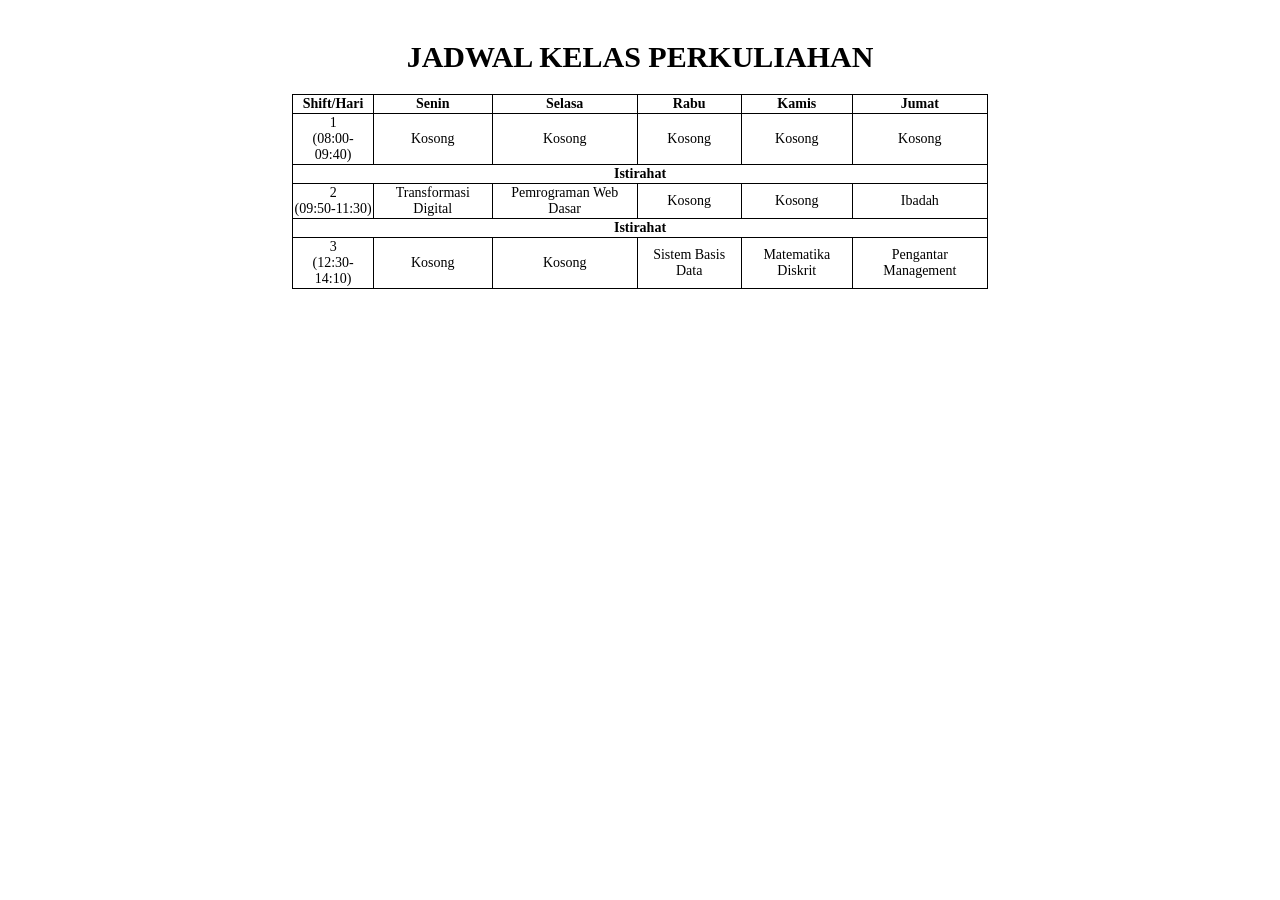
==== tugas_2S2.html @ 7fe432bb "Add files via upload" ====
<!DOCTYPE html>
<html>
  <body>
    <style>
      h1{
        font-size: 30px;
        text-align: center;
        margin-top: 40px;
      }
    </style>
    <h1>
      JADWAL KELAS PERKULIAHAN
    </h1>
    <style>
      table, th, td{
        margin:auto;
        text-align: center;
        border-collapse: collapse;
        border: 1px solid black;
        font-size: 14px;
      } 
    </style>
    <table style="width: 55%;" >
      <tr>
        <th >Shift/Hari</th>
        <th >Senin</th>
        <th >Selasa</th>
        <th >Rabu</th>
        <th >Kamis</th>
        <th >Jumat</th>
      </tr>

      <tr>
        <td>1 <br>(08:00-09:40)</td>
        <td>Kosong</td>
        <td>Kosong</td>
        <td>Kosong</td>
        <td>Kosong</td>
        <td>Kosong</td>
      </tr>
      <th colspan="6" > Istirahat</th>
      <tr>
        <td>2 <br>(09:50-11:30)</td>
        <td>Transformasi Digital</td>
        <td>Pemrograman Web Dasar</td>
        <td>Kosong</td>
        <td>Kosong</td>
        <td>Ibadah</td>
      </tr>
        <th colspan="6" > Istirahat</th>
      <tr>
        <td>3 <br>(12:30-14:10)</td>
        <td>Kosong</td>
        <td>Kosong</td>
        <td>Sistem Basis Data</td>
        <td>Matematika Diskrit</td>
        <td>Pengantar Management</td>
      </tr>
    </table>
  </body>
</html>
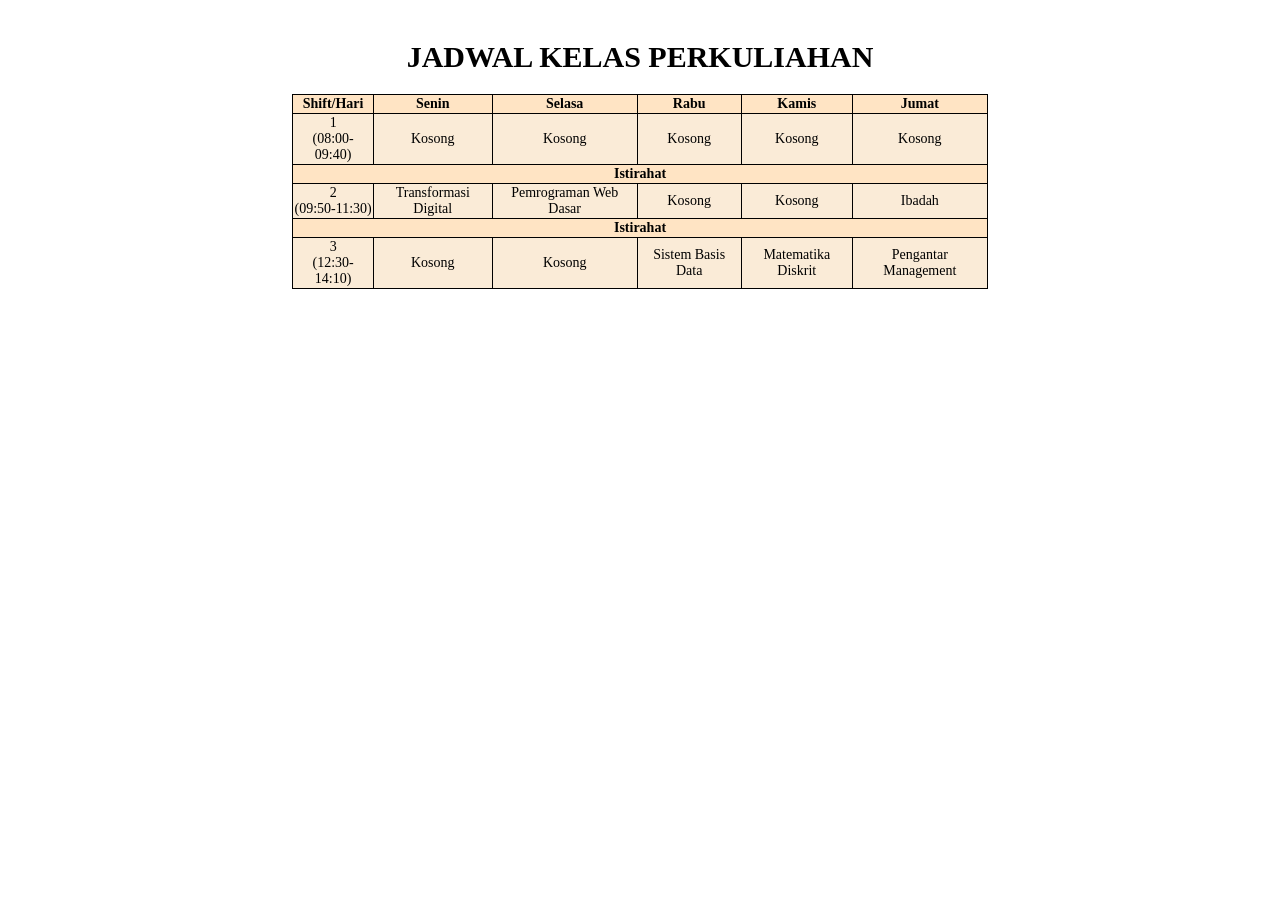
==== commit d035d63c: "Tabel" ====
--- a/tugas_2S2.html
+++ b/tugas_2S2.html
@@ -19,7 +19,14 @@
         border: 1px solid black;
         font-size: 14px;
       } 
+      th{
+        background-color: bisque;
+      }
+      td{
+        background-color: antiquewhite;
+      }
     </style>
+
     <table style="width: 55%;" >
       <tr>
         <th >Shift/Hari</th>
